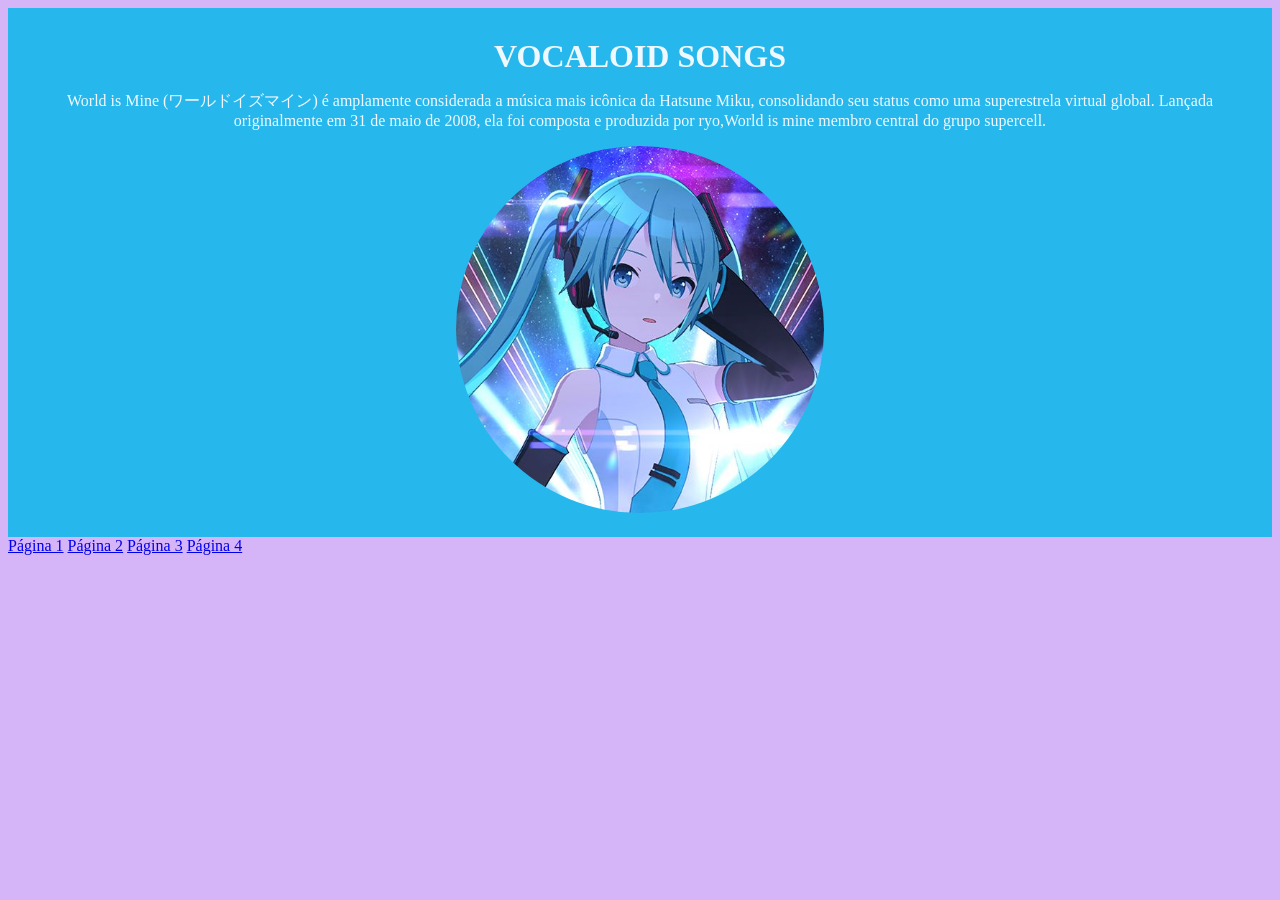
==== pjsk/index.html @ 062eb221 "Add files via upload" ====
<!DOCTYPE html>
<html lang="en">
<head>
    <meta charset="UTF-8">
    <meta name="viewport" content="width=device-width, initial-scale=1.0">
    <link rel="stylesheet"href="style.css">
    <title>Document</title>
</head>
<body>
    <header class="cabecalho">
<h1>VOCALOID SONGS</h1>

   <p>World is Mine (ワールドイズマイン) 
    é amplamente considerada a música mais icônica da Hatsune Miku, 
    consolidando seu status como uma superestrela virtual global.
     Lançada originalmente em 31 de maio de 2008, 
     ela foi composta e produzida por ryo,World is mine
      membro central do grupo supercell.</p>
  <img src="Hatsune Miku.jpeg">


    </header>
    <nav>
        <a href="#">Página 1</a>
        <a href="#">Página 2</a>
        <a href="#">Página 3</a>
        <a href="#">Página 4</a>
    </nav>
    
</body>
</html>
---- pjsk/style.css ----
body {
    background-color: rgb(214, 180, 248);
}

.cabecalho{
background-color: rgb(38, 184, 237);
text-align: center;
padding: 20px;
color: aliceblue;

}
.cabecalho img{
    width: 30%;
    height: auto;
    border-radius: 50%;
}
.cabecalho h1{
    margin:10px 0 5px 0;
    
}
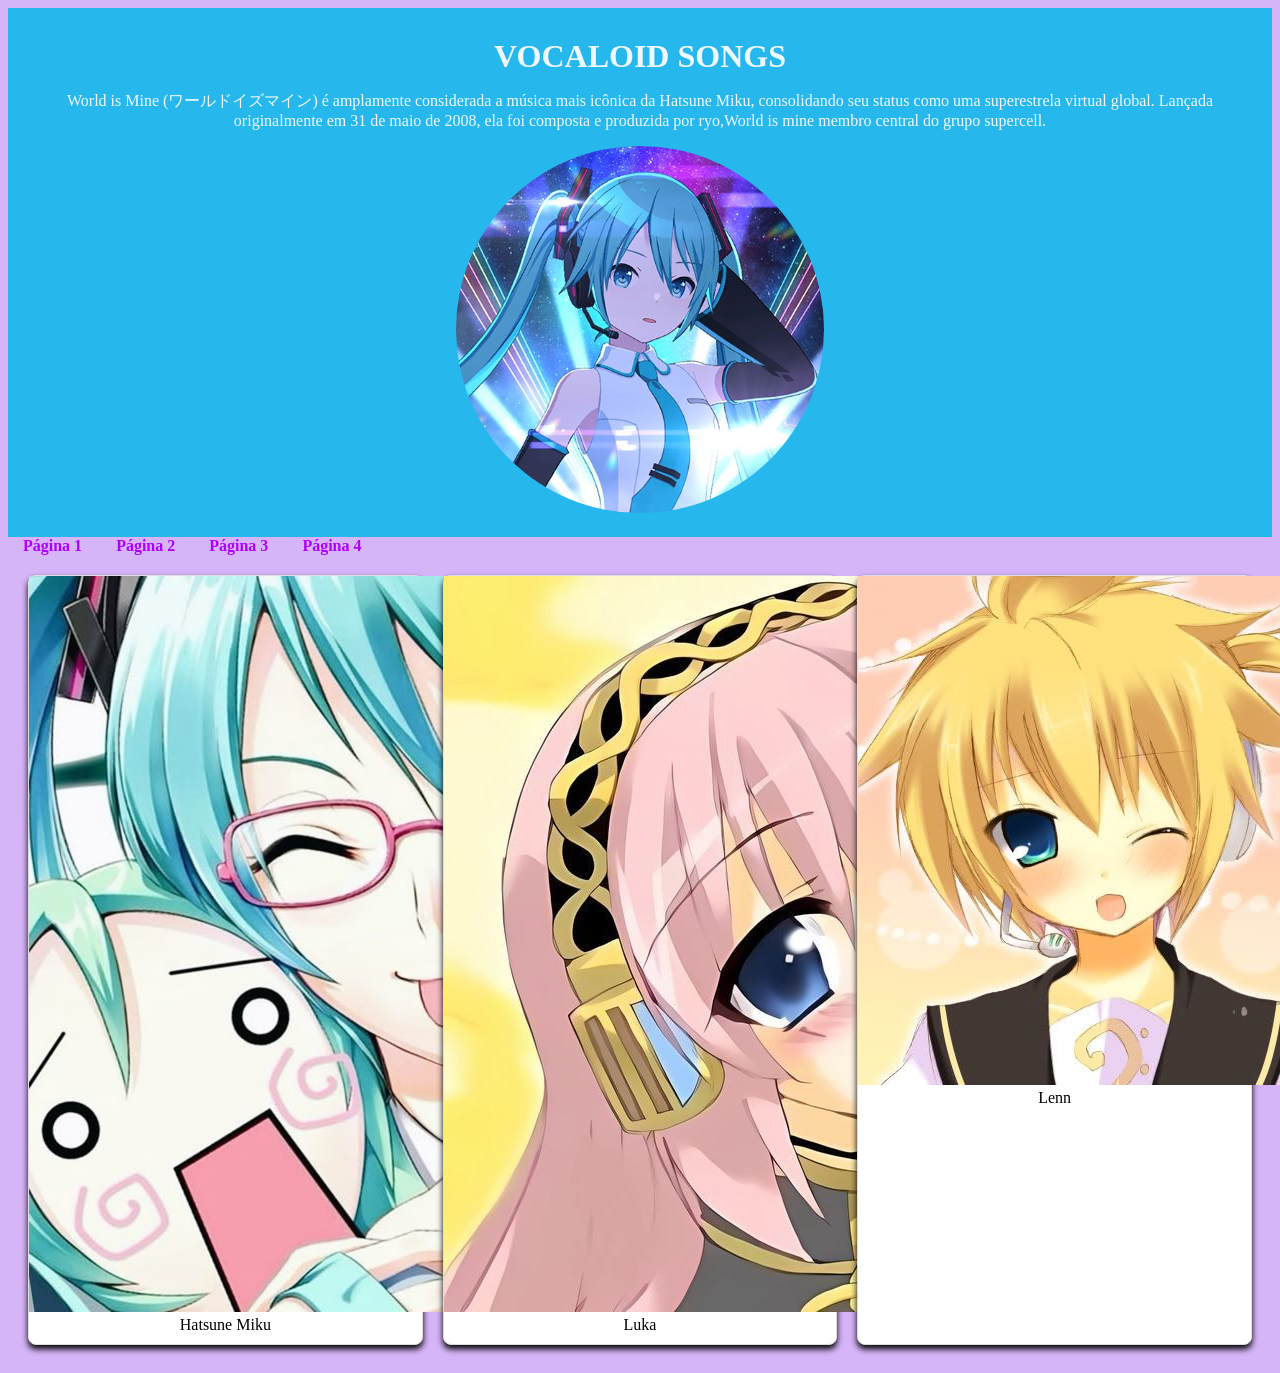
==== commit 06e7e7ad: "Add files via upload" ====
--- a/pjsk/index.html
+++ b/pjsk/index.html
@@ -27,5 +27,21 @@
         <a href="#">Página 4</a>
     </nav>
     
+<div class="container-galeria">
+    <figure class="item-galeria">
+        <img src="miku.jpeg"alt="Hatsune miku">
+        <figcaption>Hatsune Miku<figcaption>
+        </figure>
+
+        <figure class="item-galeria">
+            <img src="luka.jpg"alt="Luka">
+            <figcaption>Luka<figcaption>
+            </figure>
+
+            <figure class="item-galeria">
+                <img src="len.jpeg"alt="Lenn">
+                <figcaption>Lenn<figcaption>
+                </figure>
+
 </body>
 </html>
--- a/pjsk/style.css
+++ b/pjsk/style.css
@@ -16,5 +16,36 @@
 }
 .cabecalho h1{
     margin:10px 0 5px 0;
-    
+
+}
+nav a{
+    color: rgb(174, 0, 255);
+    text-decoration: none;
+    margin:0 15px;
+    font-weight: bold;
+}
+nav a:hover{
+    text-decoration: underline;
+}
+
+/*container-principal*/
+.container-galeria {
+    display: flex;
+    justify-content: center;
+    gap: 20px;
+    padding: 20px;
+    flex-wrap: wrap;
+}
+
+/*cada bloco*/
+.item-galeria {
+    flex: 1;
+    min-width:35px;
+    margin: 0;
+    text-align: center;
+    border: 1px solid #ddd;
+    border-radius: 8px;
+    padding-bottom: 10px;
+    background-color: #fff;
+    box-shadow: 0 4px 6px rgb(0, 0, 0,1)
 }
